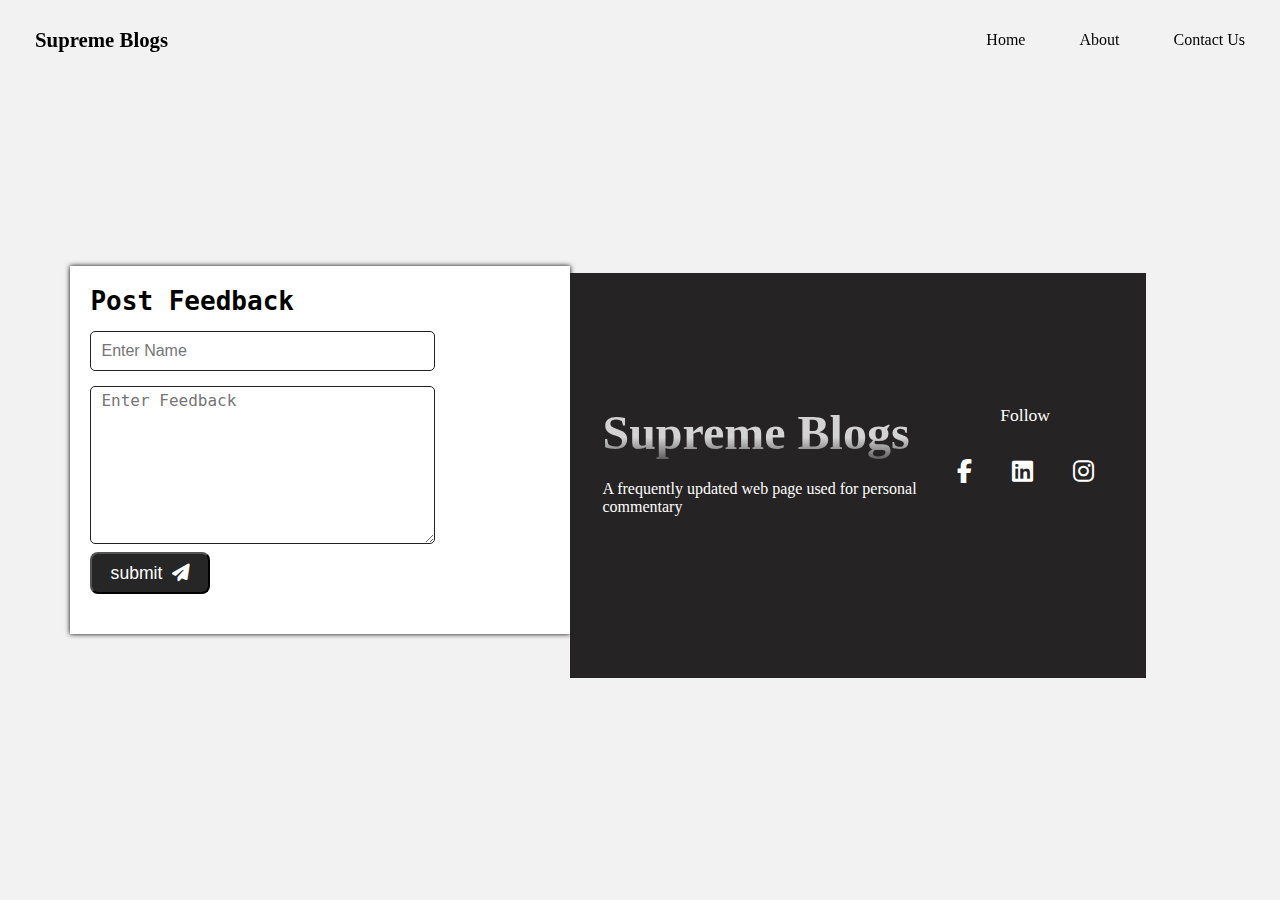
==== contact.html @ b187a3a3 "files added" ====
<!DOCTYPE html>
<html lang="en">
<head>
    <meta charset="UTF-8">
    <meta name="viewport" content="width=device-width, initial-scale=1.0">

    <title>Comment Section</title>
    <link rel="stylesheet" href="styles.css">
    <link rel="stylesheet" href="comment.css">
    <link rel="stylesheet" href="https://cdnjs.cloudflare.com/ajax/libs/font-awesome/6.5.1/css/all.min.css">

</head>
<body>

  <div class="header_container">
    <header>
        <div class="nav-bar">
            <a href="#" class="logo">Supreme Blogs</a>
            <div class="navigation">
                <div class="nav-items">
                    <div class="nav-close-btn"></div>
                    <a class="active" href="index.html">Home</a>
                    <a href="#about">About</a>
                    
                    <a href="">Contact Us</a>
                </div>
            </div>
            <div class="nav-menu-btn"></div>
        </div>
 </header>
</div>
  
   <section>
    <div class="container">

      <form name="submit-to-google-sheet" >
        <h1>Post Feedback</h1> 
          <br>
         <div class="userName">
          
          <input class="" name="Name" placeholder="Enter Name" id="NAME" type="text">
         </div>
         <br>
         <div class="userComment">
          <textarea name="Message" name="" placeholder="Enter Feedback" id="COMMENT" cols="30" rows="8"></textarea>
         </div>
  
         <button type="submit" class="sub">submit <i class="fas fa-paper-plane"></i></button>
      </form>
      <span id="msg"></span>
    </div>
    
   </section>

   
  <section>
    <footer>
      <div class="footer-container">
          <div class="about group">
              <h2>Supreme Blogs</h2>
              <p> A frequently updated web page used for personal commentary</p>
              
          </div>
          <div class="hr"></div>
       
          <div class="hr"></div>
          <div class="follow group">
              <h3>Follow</h3>
              <ul>
                  <li><a href="https://www.facebook.com/abhiraj.gaikwad.568?mibextid=ZbWKwL"><i class="fab fa-facebook-f"></i></a></li>
                  <li><a href="https://www.linkedin.com/in/abhiraj-gaikwad-63a448257"><i class="fab fa-linkedin"></i></a></li>
                  <li><a href=""><i class="fab fa-instagram"></i></a></li>
              </ul>
          </div> 
      </div>
      
  </footer>
  </section>
    
  

    <!-- <script>
        "use strict";

        const userId = {
            name:null,
            identity: null,
            image:null,
            message:null,
            date:null
        }

       const userComment = document.querySelector(".usercomment");
       const publishBtn = document.querySelector("#publish");
       const comments = document.querySelector(".comments");
       const userName = document.querySelector(".user");

       userComment.addEventListener("input", e => {
          if(!userComment.value) {
            publishBtn.setAttribute("disabled","disabled");
            publishBtn.classList.remove("abled");
          }
          else{
            publishBtn.removeAttribute("disabled");
            publishBtn.classList.add("abled")
          }
       })



       function addPost() {
         
        if(!userComment.value) return ;
        userId.name = userName.value;
          if(userId.name === "Anonymous"){
            userId.identity = false;
            userId.image = "anonymous.png"
          }
          else{
            userId.identity = true;
            userId.image = "user.png";
          }

          userId.message = userComment.value;
          userId.date = new Date().toLocaleString();
          let published = 
          `<div class="parents">
            
            <div>
                <h1>${userId.name}</h1>
                <p>${userId.message}</p>
               
                <span class="date">${userId.date}</span>
                </div>
            </div>`;

            comments.innerHTML += published;
            userComment.value = "";
       }

       publishBtn.addEventListener("click", addPost)

    </script> -->

 

<!-- <script>
  const scriptURL = 'https://script.google.com/macros/s/AKfycbzTiV_vIPGLWIWDTvNyENtVR_ShxxeT_Fp353qSCswiGpT6rvwzNbys8fqCoVuU-GI3MA/exec'
  const form = document.forms['submit-to-google-sheet']
  const msg = document.getElementById("msg")

  form.addEventListener('submit', e => {
    e.preventDefault()
    fetch(scriptURL, { method: 'POST', body: new FormData(form)})
      .then(response => {
           msg.innerHTML = "Message sent Successfully !"
           setTimeout(function (){
              msg.innerHTML= ""
           },4000)
           form.reset()
      })
      .catch(error => console.error('Error!', error.message))
  })
</script> -->

<script>
  const scriptURL = 'https://script.google.com/macros/s/AKfycbw7sJ0sXOuGFO-B4QESfR3pdOk_DqRIzq4O_vFtOeSoOX6JyG93jfMz8YacvyrMJKmxgQ/exec'
  const form = document.forms['submit-to-google-sheet']
  const msg = document.getElementById("msg")

  form.addEventListener('submit', e => {
    e.preventDefault()
    fetch(scriptURL, { method: 'POST', body: new FormData(form)})
    .then(response => {
            msg.innerHTML = "Message sent successfully!"
            setTimeout(function(){
                msg.innerHTML = ""
            },4000)
            form.reset()
        })
      .catch(error => console.error('Error!', error.message))
  })
</script>
  
    
</body>
</html>
---- styles.css ----
*{
    margin: 0;
    padding: 0;
    box-sizing: border-box;
  
}


body{
    height: 100%;
    width: 100%;
}
a{
    text-decoration: none;
}
.container{
    max-width: 66vw;
    padding: 2rem 1rem;
    margin: 0 auto;
   
}

/* ----------------------Header-------------------- */

header{
    z-index: 999999;
    width: 100%;
    position: fixed;
    top: 0;
    left: 0;
    backdrop-filter: blur(20px);
    transition: .6s ease;
}
header.sticky{
    background: rgba(255, 255, 255, .1);
    box-shadow: var(--box-shadow);
}
.nav-bar{
    position: relative;
    height: calc(4rem + 1rem);
    max-width: 1250px;
    display: flex;
    justify-content: space-between;
    align-items: center;
    margin-right: auto;
    margin-left: auto;
    padding: 0 20px;
    transition: 0.6s ease;
  
}
header.sticky .nav-bar{
    height:calc(2.5rem + 1rem) ;
}
.nav-bar .logo{
    color: var(--first-color);
    font-size: 1.3rem;
    font-weight: 600;
}
.nav-items a{
    color: var(--first-color);
    font-size: var(--normal-font-size);
    font-weight: 500;
}
.nav-items a.active{
    color: var(--second-color);
}

.nav-items a:not(:last-child){
    margin-right: 50px;
}
.nav-items a:hover{
    color: var(--second-color);
}
.nav-menu-btn{
    display: none;
}
.content{
     max-width: 568px; 
    text-align: center;
    color: rgba(81, 75, 75, 0.846);
    margin: 0 auto;
}
.main_container{
    margin-top: 60px;
    display: grid;
    gap: 1.5rem;
    /* grid-template-columns: repeat(1,1fr); */
    grid-template-columns: repeat(auto-fit,minmax(300px,350px));
    justify-content: center;
    
}

/* @media(min-width:740px){
   .main_container{
    grid-template-columns: repeat(2,1fr);
   }
} */
/* @media(min-width:1080px){
    .main_container{
     grid-template-columns: repeat(3,1fr);
    }
 } */
 /* @media(min-width:1460px){
    .main_container{
     grid-template-columns: repeat(4,1fr);
    }
}  */

.card_container{
    overflow: hidden;
    display: flex;
    flex-direction: column;
    border: 1px solid rgb(164, 163, 163);
    border-radius: 10px;
}
.card_img_container{
    position: relative;
    overflow: hidden;
    height: 15rem;
 
}
@media(min-width:740px){
    .card_img_container{
        height:13rem;
    }
}
@media(min-width:1080px){
    .card_img_container{
        height:11rem;
    }
}
@media(min-width:1460px){
    .card_img_container{
        height:10rem;
    }
}
.card_image{
     object-fit: cover;
    object-position: center;
      position: absolute; 
     height: 100%;
     width: 100%;
} 
.card_title_container{
    display: flex;
    flex-direction: column;
    margin: 1.2rem;
}
.card_container:hover .card_image{
    transform: scale(1.2);
    transition-duration: 0.5s;
}

.card_title{
    font-size: 1rem;
    font-weight: 600;
    color: black;
    margin-bottom: 0.4rem;
    line-height: 1.3rem;
}
.card_title:hover {
    color: blue;
}
.card_desc{
    color: rgba(93, 79, 79, 0.597);
}

.card_footer{
    display: flex;
    justify-content: space-between;
    align-items: flex-end;
    padding: 1.5rem;
}

 .card_footer_left{
    display: flex;
    flex-direction: row;
    align-items: center;
    gap: 1rem
} 
.avatar_container{
    height: 2.5rem;
    width: 2.5rem;
    overflow: hidden;
    border:1px solid rgba(110, 108, 108, 0.545);
    border-radius: 50%;
    background-color: rgba(235, 225, 225, 0.877);
}
.auothor_info{
    display: flex;
    flex-direction: column;
}
.auothor_info .name{
    color: rgb(87, 87, 245);
    font-size: 1.3rem;
    font-weight: 600;
}
.auothor_info .date{
    color: rgb(174, 171, 171);
}

.card_footer_right{
    border-radius: 2px;
  
}
 .work{
    border: solid 1px rgb(99, 92, 92);
    padding: 5px 10px;
    color: rgb(111, 104, 104);
    border-radius: 4px;
} 
/* 
----------------contact section============== */



/* ==========================common styling ------------------------- */
.flex-center{
    display: flex;
    justify-content: center;
    align-items: center;
}

.section{
    position: relative;
    max-width: 1150px;
    margin-left: auto;
    margin-right: auto;
    padding: 6rem 2rem 2rem;
}
.sub-section{
    position: relative;
    width: 1150px;
    margin-left: auto;
    margin-right: auto;
    padding: 6rem 0;
}
.section-title-01{
   font-size: 4.5em;
   font-weight: 800;
   margin-bottom: 2rem;
   background: linear-gradient(to top,transparent 0%, var(--first-color) 70%);
   -webkit-background-clip: text;
   -webkit-text-fill-color: transparent;
   opacity: .1;
}
.section-title-02{
    font-size: 2.5em;
    font-weight: 700;
    transform: translateY(-80px);
}
.section-title-02:before{
    content: '';
    position: absolute;
    width: 70px;
    height: 5px;
    right: 0;
    bottom: 0;
    background: var(--second-color);
}


/* footer */

footer{
    display: flex;
    justify-content: center;
    align-items: center;
    flex-direction: column;
    background: rgb(37, 35, 35);
    width: 100%;
    margin-top: 50px;
    padding: 3rem 2rem;
    color: #fff;
    height: 45vh;
}
footer a{
    color: #fff;
}
.footer-container{
    display: flex;
    justify-content: space-between;
    width: 100%;
    max-width: 1150px;
}
.footer-container .about h2{
    font-size: 3em;
    font-weight: 600;
    background: linear-gradient(to top,transparent 0%, #fff 50%);
    -webkit-background-clip: text;
    -webkit-text-fill-color: transparent;
    opacity: .8;
}
.footer-container .about p{
    font-size: var(--normal-font-size);
    font-weight: 300;
    margin-bottom: 30px;
}
.footer-container .info,
.footer-container .follow{
    display: flex;
    align-items: center;
    flex-direction: column;
}
.footer-container .info h3,
.footer-container .follow h3{
    font-size: 1.1em;
    font-weight: 500;
    margin-bottom: 30px;
}

.footer-container .follow ul{
    display: flex;
    

}
.footer-container .info a{
    margin: 20px;
}
.footer-container .follow a{
   font-size: 1.5em;
   margin: 20px;
}
.footer-copyright p{
    font-size: var(--normal-font-size);
    font-weight: 300;
    margin-top: 50px;
}
footer ul li{
    list-style: none;
    margin-top: 3px;
    margin-bottom: 3px;
}

.group{
    flex-direction: column;
}

/* ////////=========descriptoin Page ================------------------------- */
.description{
    padding-top: 90px;
    text-align: justify;
    width: 65vw;
    margin: 0 auto;
}
.new-card{
    width: 65vw ;
    height: 65vh;
}

.title{
    margin-top: 8px;
    margin-bottom: 14px;

}
.common{
    display: flex;
    justify-content: space-between;
    align-items: center;
}
.desc{
    margin-right: 10px;
    display: flex;
    flex-direction: column;
    
}
.desc .Author{
    font-weight: 700;
    padding-bottom: 5px;
    font-style: italic;
}
---- comment.css ----
@import url('https://fonts.googleapis.com/css2?family=Poppins:ital,wght@0,100;0,200;0,300;0,400;0,500;0,600;0,700;0,800;0,900;1,100;1,200;1,300;1,400;1,500;1,600;1,700;1,800;1,900&display=swap');

*{
    margin: 0;
    padding: 0;
    box-sizing: border-box;
}

body{
    min-height: 100vh;
    display: flex;
    justify-content: center;
    align-items: center;
    background: #f2f2f2;
}

.container{
    background: #fff;
    padding: 20px;
    font-family: monospace;
    width: 500px;
    box-shadow: 0 0 5px #000;
}

.head{
    text-transform: uppercase;
    margin-bottom: 20px;
}
.text{
    margin: 10px 0;
    font-size: 0.9em;
   font-family: sans-serif;
} 

.commentbox{
    display: flex;
    justify-content: space-around;
    padding: 10px;
}

.commentbox > img {
    width: 40px;
    height: 40px;
    border-radius: 50%;
    margin-right: 20px;
    object-fit: cover;
    object-position: center;
}

.content{
    width: 100%;
}
.content h2{
    font-size: 1.5em;
    text-align: left;
}

.user{
    border: none;
    outline: none;
    margin: 5px 0;
    color: #2f2828;
    right: 80%;
    padding: 10px;
    padding-left: 0;
    margin-right: 11rem;

}

.commentinput > input {
    border: none;
    padding: 10px;
    padding-left: 0;
    outline: none;
    border-bottom: 2px solid rgb(26, 26, 27);
    margin-bottom: 10px;
    width: 95%;
}

.buttons{
    display: flex;
    justify-content: space-between;
    align-items: center;
    color: #808080;
}

.buttons button{
    padding: 5px 10px;
    background: lightgray;
    color: #808080;
    text-transform: uppercase;
    border: none;
    outline: none;
    border-radius: 4px;
    cursor: pointer;
    margin-left: 10px;
}

.buttons button.abled{
    background: rgb(41, 41, 43);
    color: #fff;
 
}

.policy{
    margin: 20px 0;
    font-size: .8em;
    font-family: Arial, Helvetica, sans-serif;
    color: #808080;
}

.policy a{
    text-decoration: none;
    color: blue;
}

.modify{
    margin-right: 10px;
    display: flex;
    align-items: center;
}
.modify > input{
    margin-right: 5px;
}

.parents{
    font-family: Arial, sans-serif;
    display: flex;
    margin-bottom: 30px;
}
.parents h1{
    font-size:  0.9em;
}

.parents p{
    margin: 10px 0;
    font-size: 0.9em;
} 
.parents > img{
    width: 40px;
    height: 40px;
    border-radius: 50%;
    margin-right: 20px;
    object-fit: cover;
    object-position: center;
}

.engagements {
    display: flex;
    align-items: center;
    margin-bottom: 10px;
}
.engagements img{
    width: 20px;
}

.engagements img:nth-child(1){
    margin-right: 10px;
    width: 25px;
}

footer{
    display: flex;
    justify-content: center;
    align-items: center;
    flex-direction: column;
    background: rgb(37, 35, 35);
    width: 90%;
    margin-top: 50px;
    padding: 3rem 2rem;
    color: #fff;
    height: 45vh;
}
.group h2{
    margin-bottom: 10px;
    padding-bottom: 10px;
}

.sub{

    width: 120px;
    height: 42px;
    background-color: rgb(38, 38, 38);
    color: #fff;
    border-radius: 8px;
    font-weight: 500;
    outline: none;
    font-size: 1.1rem;

}
.sub i{
    margin-left: 5px;
}
.sub:hover{
  background-color: rgb(53, 53, 54) ;
}

.userName input{
    font-size: 1rem;
    border-radius: 5px;
    width: 75%;
    height: 40px;
    padding-left: 10px;
    border: #212020 solid 1px;
}
.userComment textarea{
    font-size: 1rem;
    border: #212020 solid 1px;
    width: 75%;
    border-radius: 5px;
    padding-left: 10px;
    padding-top: 4px;
    margin-bottom: 5px;
}

.container #msg{
    color: #61b752;
    display: block;
    transition: .3s ease;
    margin-top: 20px;
    font-size: 1em;
    font-weight: 500;
    font-family: sans-serif;
}
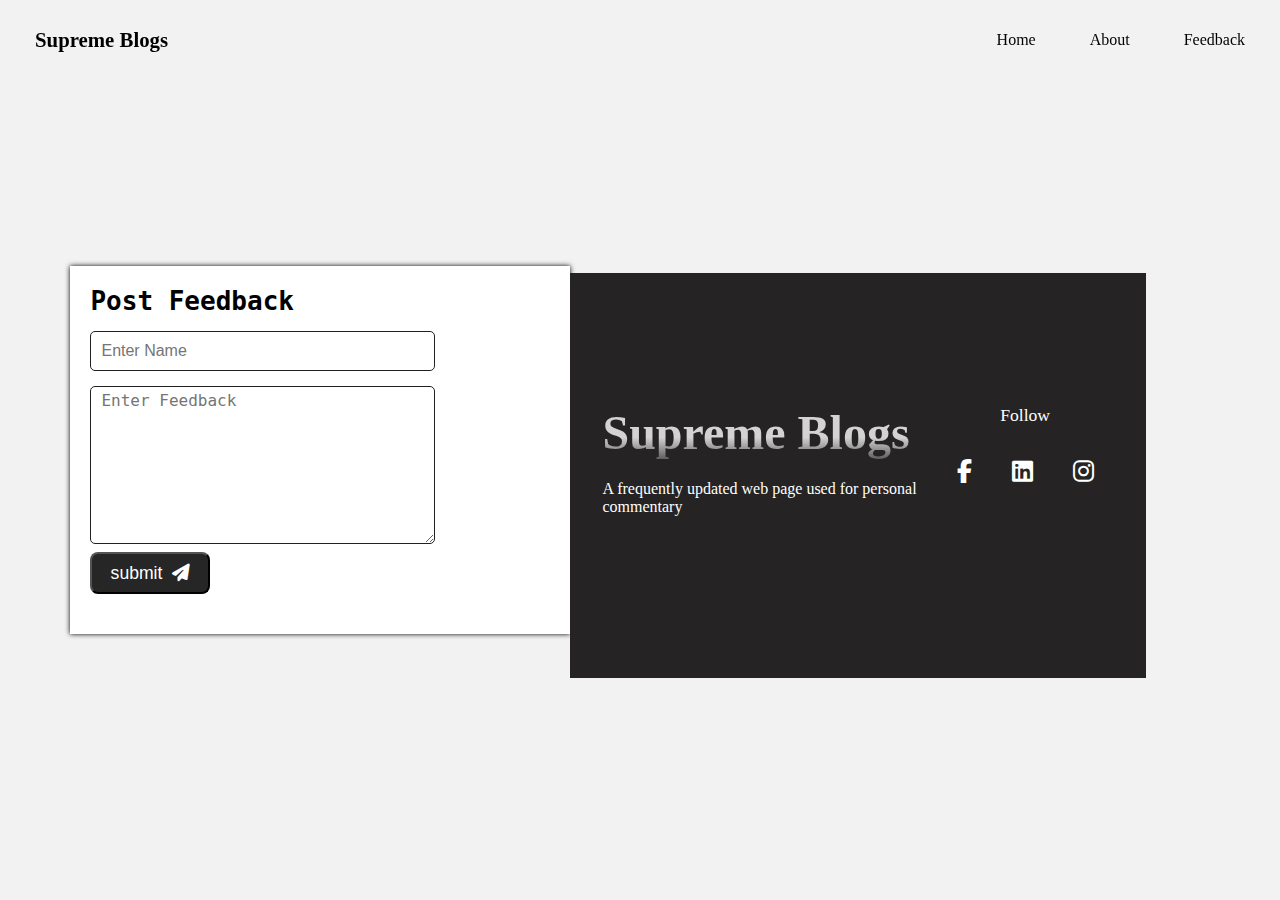
==== commit e26ca90e: "Update contact.html" ====
--- a/contact.html
+++ b/contact.html
@@ -22,7 +22,7 @@
                     <a class="active" href="index.html">Home</a>
                     <a href="#about">About</a>
                     
-                    <a href="">Contact Us</a>
+                    <a href="">Feedback</a>
                 </div>
             </div>
             <div class="nav-menu-btn"></div>
@@ -184,4 +184,4 @@
   
     
 </body>
-</html>+</html>
